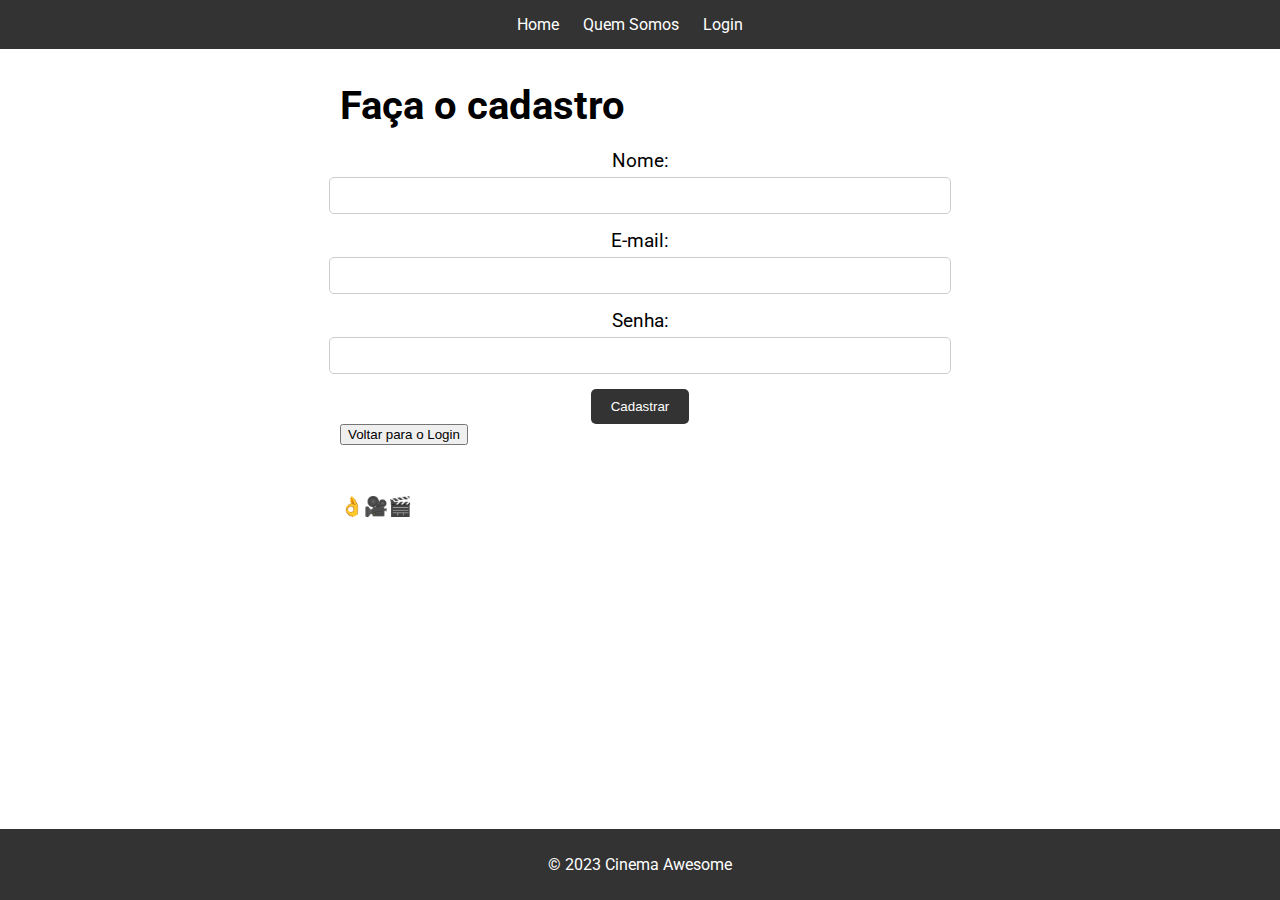
==== front/home/contato/cadastrar.html @ 893bcd4d "cadastrar usuario" ====
<!DOCTYPE html>
<html lang="en">

<head>
  <meta charset="UTF-8">
  <meta name="viewport" content="width=device-width, initial-scale=1.0">
  <title>Cadastro - Cinema</title>
  <link rel="stylesheet" href="../styles.css">
  <link rel="stylesheet" href="styles.css">
  <link href="https://fonts.googleapis.com/css2?family=Roboto:wght@400;700&display=swap" rel="stylesheet">
</head>

<body>
<header>
  <nav>
    <ul class="menu">
      <li><a href="../index.html">Home</a></li>
      <li><a href="../quem-somos/quem-somos.html">Quem Somos</a></li>
      <li><a href="contato.html">Login</a></li>
    </ul>
  </nav>
</header>

<main>
  <section id="cadastro">
    <div class="contato-form">
      <h2>Faça o cadastro</h2>
      <form id="cadastroForm" method="POST">
        <label for="nome">Nome:</label>
        <input type="text" id="nome" name="nome" required>

        <label for="email">E-mail:</label>
        <input type="email" id="email" name="email" required>

        <label for="password">Senha:</label>
        <input id="password" name="senha" type="password" required></input>

        <input type="submit" value="Cadastrar">
      </form>
      <button id="voltarLoginBtn">Voltar para o Login</button>
      <h3 id="message">👌🎥🎬</h3>
    </div>
  </section>
</main>

<footer>
  <p>&copy; 2023 Cinema Awesome</p>
</footer>

<script>
  document.getElementById("cadastroForm").addEventListener("submit", function (event) {
    event.preventDefault();
    realizarCadastro();
  });

  document.getElementById("voltarLoginBtn").addEventListener("click", function () {
    location.replace("contato.html");
  });

  function realizarCadastro() {
    let formData = {
      nome: document.getElementById('nome').value,
      email: document.getElementById('email').value,
      password: document.getElementById('password').value
    };

    fetch("http://localhost:8080/usuarios/cadastrar", {
      method: 'POST',
      headers: {
        'Content-Type': 'application/json',
      },
      body: JSON.stringify(formData),
    })
            .then(response => {
              if (response.ok) {
                document.getElementById('message').innerText = 'Cadastro bem-sucedido 👌🎥🎬';
                // Adicione a lógica para redirecionar para a página de login ou fazer o que for necessário após o cadastro.
                location.replace("contato.html");
              } else {
                document.getElementById('message').innerText = 'Erro no cadastro 😓';
                console.error('Erro no cadastro:', response.status, response.statusText);
              }
            })
            .catch(error => console.error('Erro:', error));
  }
</script>
</body>

</html>
---- front/home/styles.css ----
/* Estilos gerais */
html, body {
  height: 100%;
  margin: 0;
  padding: 0;
}

body {
  display: flex;
  flex-direction: column;
  font-family: 'Roboto', sans-serif;
  margin: 0;
  padding: 0;
}

/* Estilos do cabeçalho */
header {
  background-color: #333;
  color: white;
  padding: 15px 0;
}

nav ul {
  list-style: none;
  margin: 0;
  padding: 0;
  text-align: center;
}

nav ul li {
  display: inline;
  margin-right: 20px;
}

nav ul li a {
  color: white;
  text-decoration: none;
}

/* Estilos do carrossel */
main {
  flex: 1; /* Ocupa todo o espaço restante */
}

.carousel {
  width: 80%;
  margin: 20px auto;
  overflow: hidden;
  position: relative;
}

.carousel-item {
  display: none;
  text-align: center;
}

.carousel-item img {
  width: 400px; /* Defina a largura desejada */
  height: 600px; /* Defina a altura desejada */
  object-fit: cover; /* Para manter a proporção da imagem */
  border-radius: 20px;
}

footer {
  text-align: center;
  padding: 10px 0;
  background-color: #333;
  color: white;
  position: fixed;
  bottom: 0;
  width: 100%;
}
---- front/home/contato/styles.css ----
/* Estilos para a página "Contato" */
#contato {
  padding: 50px 0;
  text-align: center;
}

.contato-form {
  max-width: 600px;
  margin: 0 auto;
}

.contato-form h2 {
  font-size: 2.5em;
  margin-bottom: 20px;
}

.contato-form form {
  display: flex;
  flex-direction: column;
  align-items: center;
}

.contato-form label {
  font-size: 1.2em;
  margin-bottom: 5px;
}

.contato-form input[type="text"],
.contato-form input[type="email"],
.contato-form input[type="password"],
.contato-form textarea {
  width: 100%;
  padding: 10px;
  margin-bottom: 15px;
  border: 1px solid #ccc;
  border-radius: 5px;
}

.contato-form input[type="submit"] {
  padding: 10px 20px;
  background-color: #333;
  color: white;
  border: none;
  border-radius: 5px;
  cursor: pointer;
  transition: background-color 0.3s ease;
}

.contato-form input[type="submit"]:hover {
  background-color: #555;
}

.contato-form h3 {
  font-size: 1.2em;
  margin-top: 50px;
}
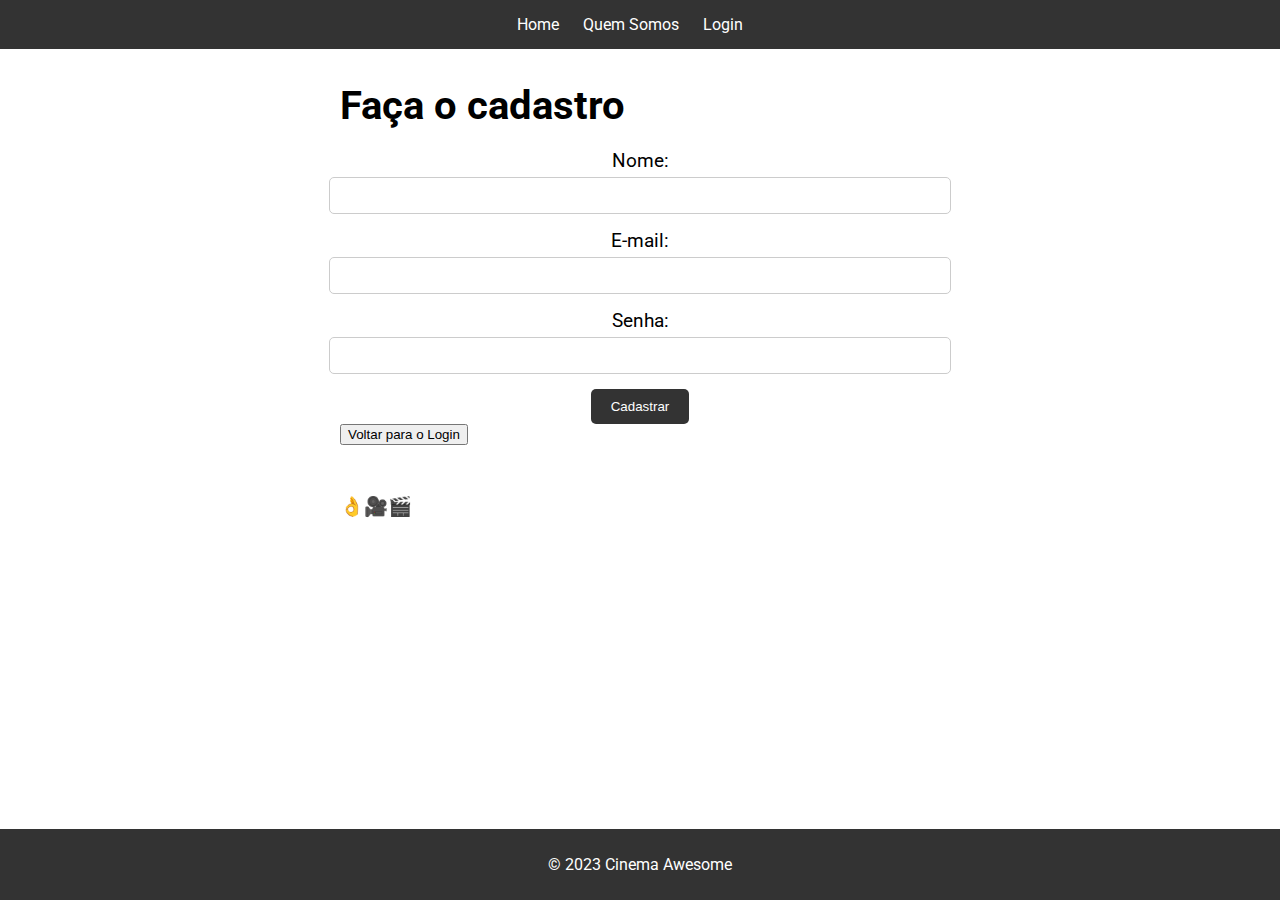
==== commit 85edb8af: "correção senha nula" ====
--- a/front/home/contato/cadastrar.html
+++ b/front/home/contato/cadastrar.html
@@ -61,7 +61,7 @@
     let formData = {
       nome: document.getElementById('nome').value,
       email: document.getElementById('email').value,
-      password: document.getElementById('password').value
+      senha: document.getElementById('password').value
     };
 
     fetch("http://localhost:8080/usuarios/cadastrar", {
